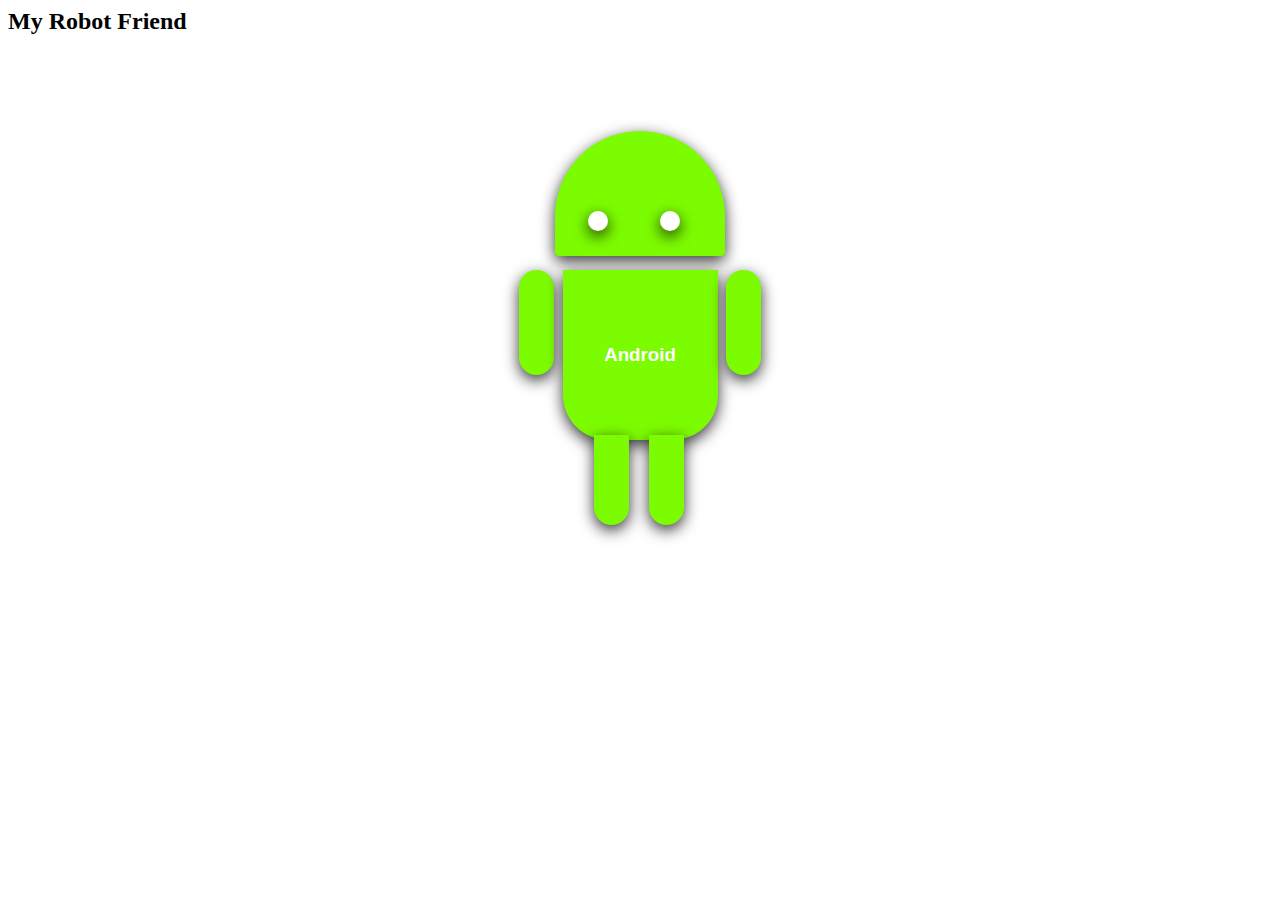
==== index.html @ ed28180a "Update index.html" ====
<html>
    <head>
        <title>robot friend eyes</title>
        <link rel="stylesheet" type="text/css" href="roboeye.css">
    </head>
<body>
    <h2>My Robot Friend</h2><br>
    <br><h3>Hover and see how I move!</h3><br>
<div class="face">
    <div class="eye1"></div>
    <div class="eye2"></div>
</div> 
<div class="mainbody">
<div class="leftarm"></div>
 <div class="tummy">
     <h3>Android</h3>
    </div>
 <div class="rightarm"></div>
</div>
<div class="legs">
    <div class="leftleg"></div>
    <div class="rightleg"></div>
</div>
</body>
</html>
---- roboeye.css ----
h1{
    font-family: Georgia, 'Times New Roman', Times, serif;
    color:darkolivegreen;
    text-align: center;
}
h3{
color: white;
font-family: Verdana, Geneva, Tahoma, sans-serif;
margin: auto;
}
.face{
   width: 170px;
   background-color:lawngreen;
   height: 125px;
   border-radius: 100px 100px 5px 5px;
   margin: auto;
   transition: 1.4s ease-in-out;
   margin-bottom: 14px;
    box-shadow:rgba(0,0,0,0.8) 0px 5px 15px;
}
.face:hover{
    width: 230px;
    background-color: grey;
    border-radius: 200px 200px 10px 10px;
    box-shadow:rgba(0,0,0,0.8) 0px 5px 15px;
}
.eye1{
    width: 20px;
    height: 20px; 
    background-color:white;
border-radius: 50% 50% 50% 50%;
position: relative;
top: 80px;
left: 33px;
box-shadow:rgba(0,0,0,0.8) 0px 5px 15px;
}
.eye1:hover{
background-color: white;
transition: 1.4s ease-in-out;
 position: relative;
 top: 80px;
 left: 58px;
 box-shadow:rgba(0,0,0,0.8) 0px 5px 15px;
}
.eye2{
    width: 20px;
    height: 20px;
    background-color: white;
border-radius: 50% 50% 50% 50%;
position: relative;
top: 60px;
left: 105px;
box-shadow:rgba(0,0,0,0.8) 0px 5px 15px;
}
.eye2:hover{
    background-color: white;
    transition: 1.4s ease-in-out;
    position: relative;
 top: 60px;
 left: 130px;
 box-shadow:rgba(0,0,0,0.8) 0px 5px 15px;
}
.mainbody{
    width: 250px; 
	height: 165px;
    display: flex; 
    margin: auto;
}
.tummy{
width: 155px;
height: 170px;
background-color:lawngreen;
border-radius: 0px 0px 45px 45px;
margin-left: 35px;
margin: 0 auto;
display: flex;
box-shadow:rgba(0,0,0,0.8) 0px 5px 15px;
}
.tummy:hover{
    width: 160px;
    background-color: grey;
    border-radius: 35px 35px 40px 40px;
    transition: 2s ease-in-out;
    box-shadow:rgba(0,0,0,0.8) 0px 5px 15px;
}
.leftarm{
width: 35px;
height: 105px;
background-color:lawngreen;
margin-left: 4px;
border-radius: 25px 25px 25px 25px;
box-shadow:rgba(0,0,0,0.8) 0px 5px 15px;
}
.rightarm{
    width: 35px;
    height: 105px;
    background-color:lawngreen;
    margin-right: 4px;
    border-radius: 25px 25px 25px 25px;
    box-shadow:rgba(0,0,0,0.8) 0px 5px 15px;
    } 
.leftarm:hover{
    height: 85px;
    background-color:grey;
    transform: rotate(35deg);
    transition: 1s ease-in-out;
    box-shadow:rgba(0,0,0,0.8) 0px 5px 15px;
}
.rightarm:hover{
    height: 85px;
    background-color: grey;
    transform: rotate(-35deg);
    transition: 1s ease-in-out;
    box-shadow:rgba(0,0,0,0.8) 0px 5px 15px;
}
.legs{
    width: 100px;
    height: 80px;
    display: flex; 
    margin: auto;
}
.leftleg{
    width: 35px;
    height: 90px;
    background-color:lawngreen;
    border-radius: 0px 0px 25px 25px;
    margin-left: 4px;
    margin-right: 10px;
    box-shadow:rgba(0,0,0,0.8) 0px 5px 15px;
    }
.rightleg{
    width: 35px;
    height: 90px;
    background-color:lawngreen;
    border-radius: 0px 0px 25px 25px;
    margin-right: 4px;
    margin-left: 10px;
    box-shadow:rgba(0,0,0,0.8) 0px 5px 15px;
    }
.leftleg:hover{
background-color: grey;
transform: rotate(35deg);
transition: 0.8s ease-in-out;
border-radius: 25px 25px 25px 25px;
box-shadow:rgba(0,0,0,0.8) 0px 5px 15px;
}
.rightleg:hover{
  background-color:grey;
  transform: rotate(-35deg);
  transition: 0.8s ease-in-out;
  border-radius: 25px 25px 25px 25px;
  box-shadow:rgba(0,0,0,0.8) 0px 5px 15px;
}
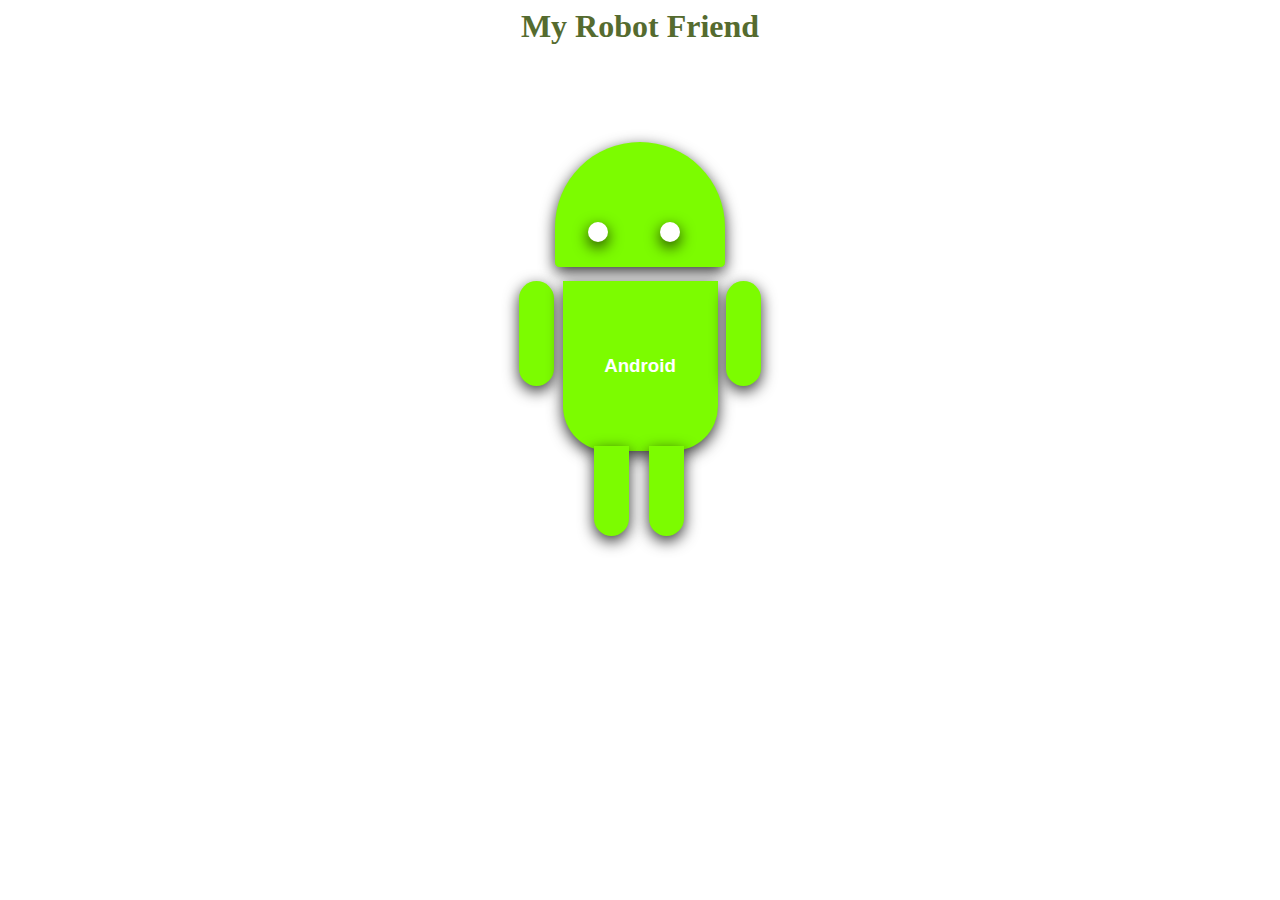
==== commit b39ad227: "Update index.html" ====
--- a/index.html
+++ b/index.html
@@ -4,7 +4,7 @@
         <link rel="stylesheet" type="text/css" href="roboeye.css">
     </head>
 <body>
-    <h2>My Robot Friend</h2><br>
+    <h1>My Robot Friend</h1><br>
     <br><h3>Hover and see how I move!</h3><br>
 <div class="face">
     <div class="eye1"></div>
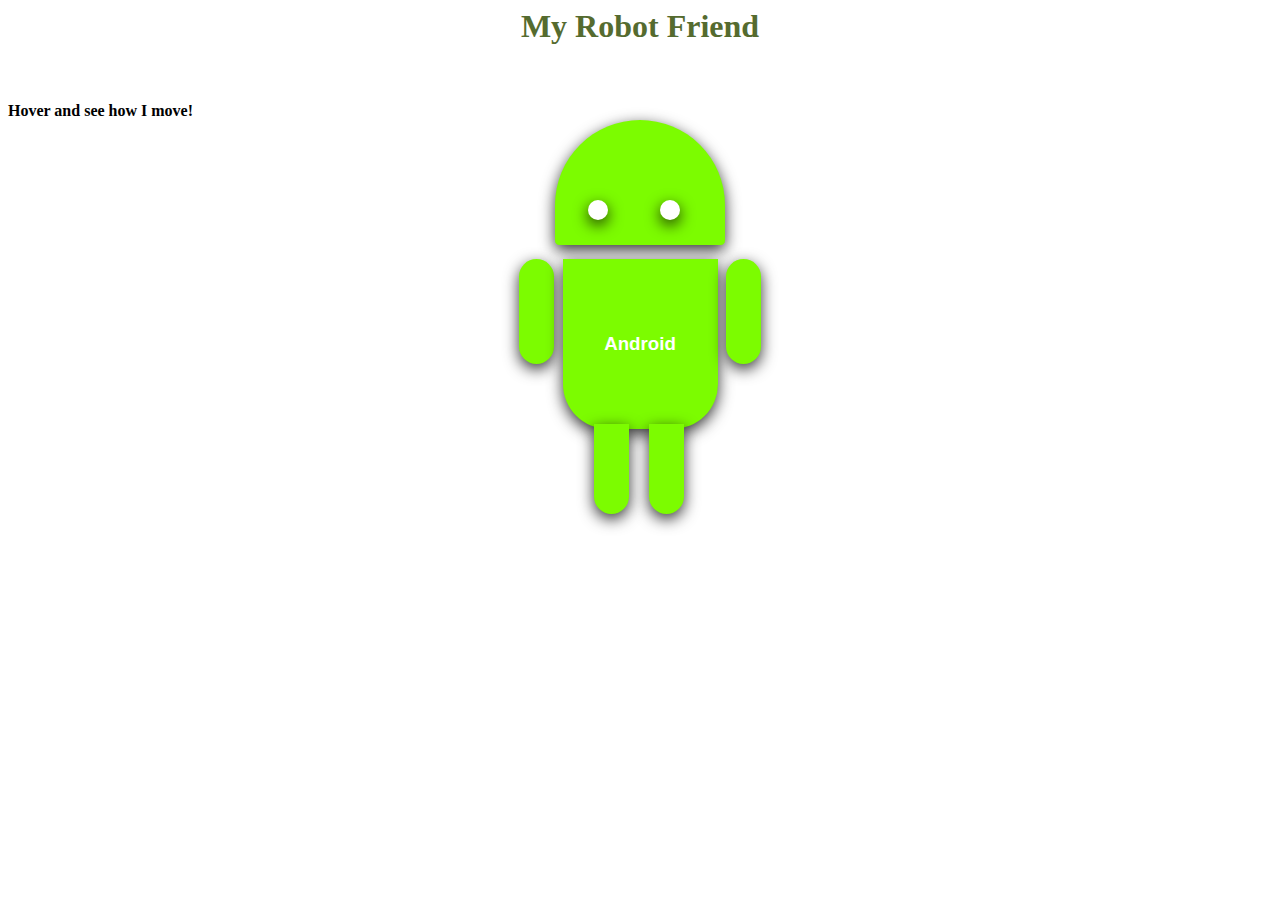
==== commit 0471e75e: "Update index.html" ====
--- a/index.html
+++ b/index.html
@@ -5,7 +5,7 @@
     </head>
 <body>
     <h1>My Robot Friend</h1><br>
-    <br><h3>Hover and see how I move!</h3><br>
+    <br><strong>Hover and see how I move!</strong><br>
 <div class="face">
     <div class="eye1"></div>
     <div class="eye2"></div>
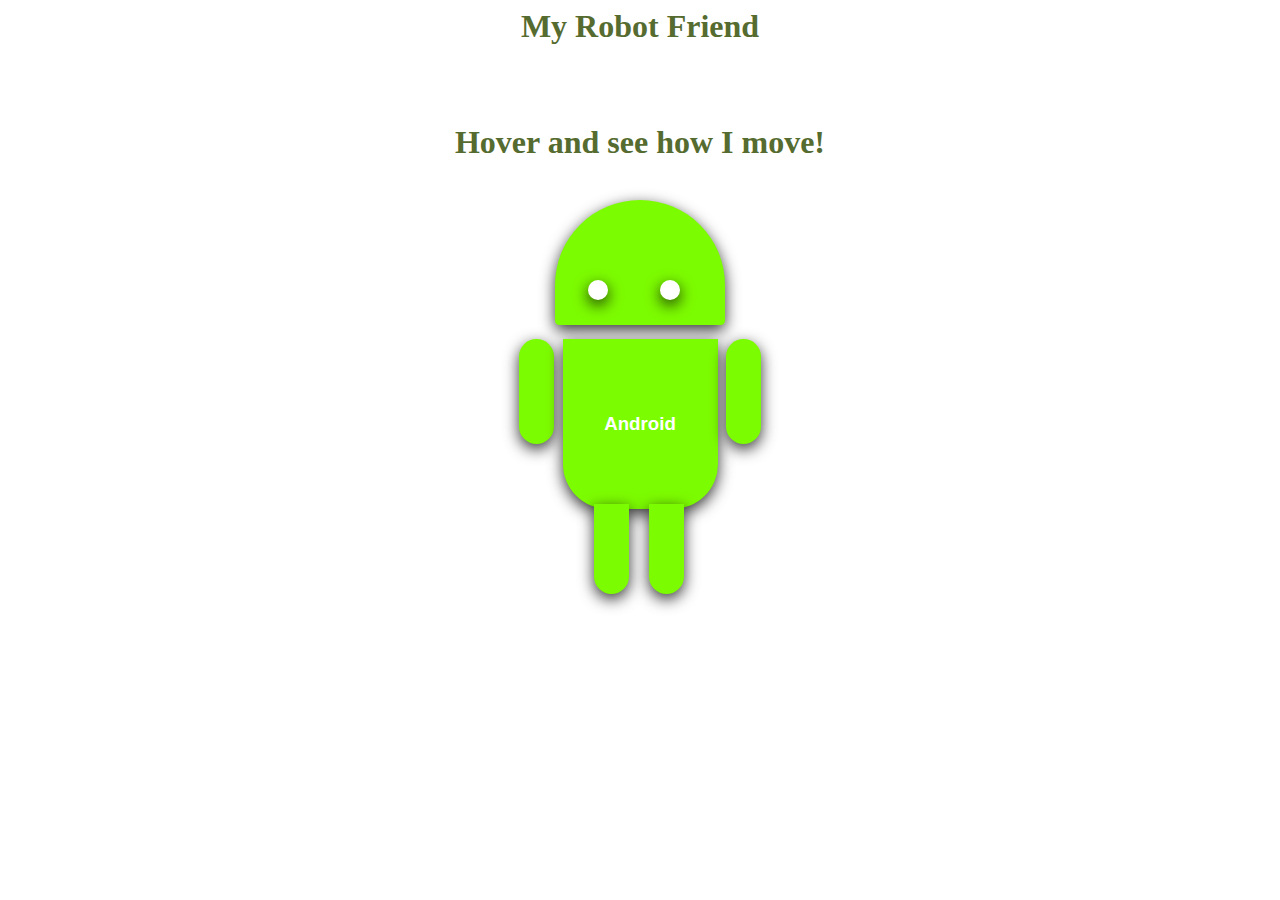
==== commit bf9ad547: "Update index.html" ====
--- a/index.html
+++ b/index.html
@@ -5,7 +5,7 @@
     </head>
 <body>
     <h1>My Robot Friend</h1><br>
-    <br><strong>Hover and see how I move!</strong><br>
+    <br><h1>Hover and see how I move!</h1><br>
 <div class="face">
     <div class="eye1"></div>
     <div class="eye2"></div>
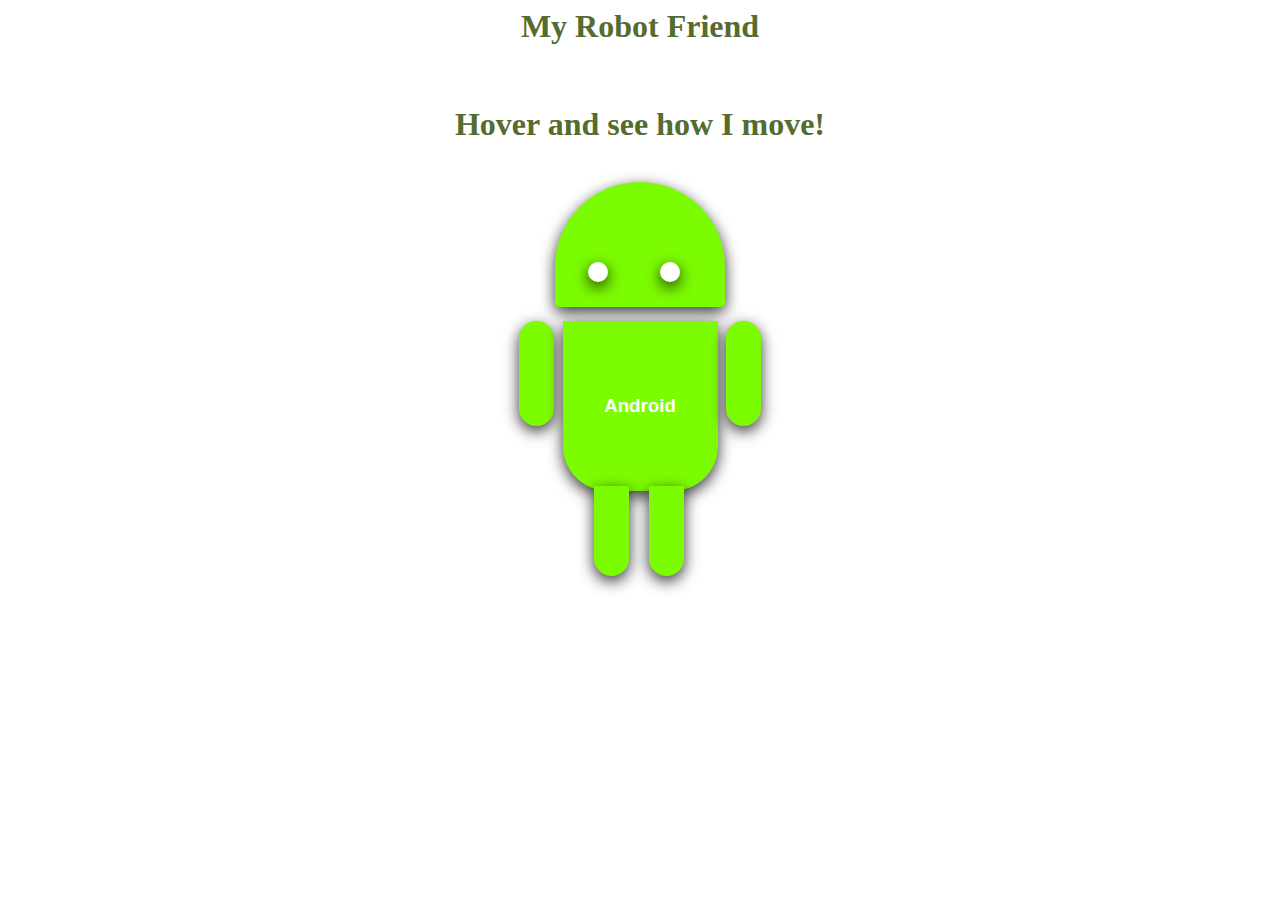
==== commit abf01edc: "Update index.html" ====
--- a/index.html
+++ b/index.html
@@ -5,7 +5,7 @@
     </head>
 <body>
     <h1>My Robot Friend</h1><br>
-    <br><h1>Hover and see how I move!</h1><br>
+    <p align="center"><h1>Hover and see how I move!</h1></p><br>
 <div class="face">
     <div class="eye1"></div>
     <div class="eye2"></div>
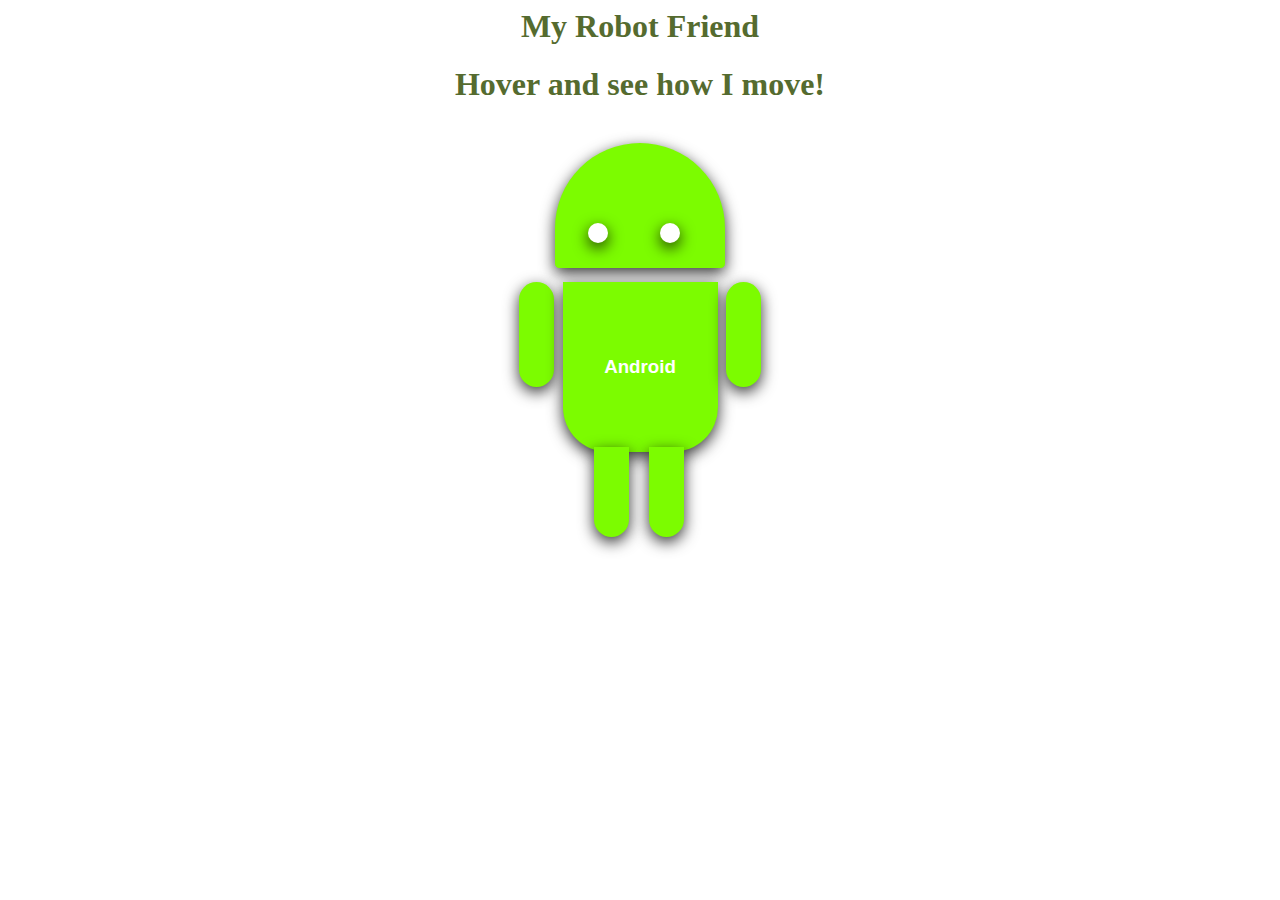
==== commit 0ea65276: "Update index.html" ====
--- a/index.html
+++ b/index.html
@@ -4,7 +4,7 @@
         <link rel="stylesheet" type="text/css" href="roboeye.css">
     </head>
 <body>
-    <h1>My Robot Friend</h1><br>
+    <h1>My Robot Friend</h1>
     <p align="center"><h1>Hover and see how I move!</h1></p><br>
 <div class="face">
     <div class="eye1"></div>
